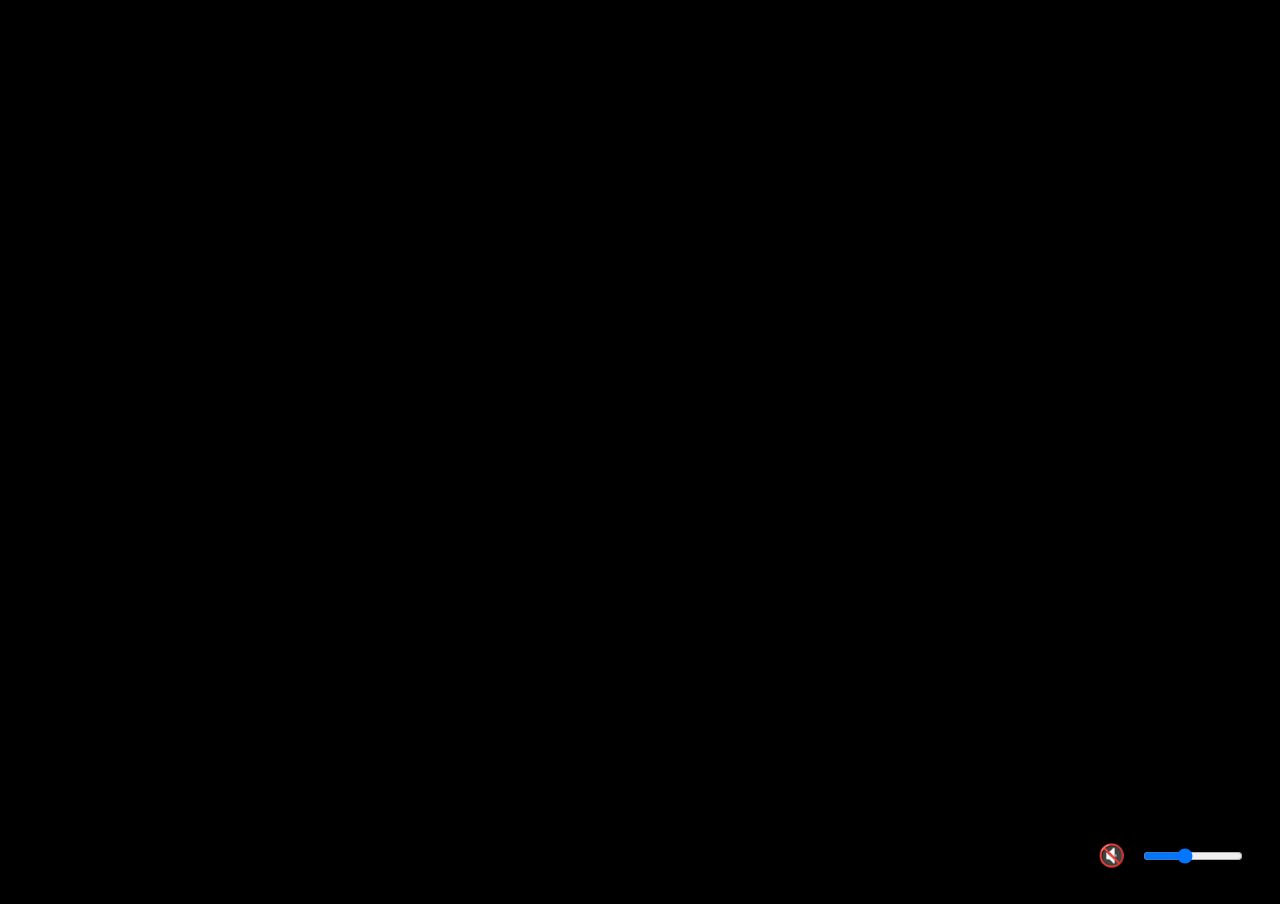
==== index.html @ 4dc19e18 "musica ejecutada automaticamente" ====
<!DOCTYPE html>
<html lang="es">
<head>
    <meta charset="UTF-8">
    <meta name="viewport" content="width=device-width, initial-scale=1.0">

    <title>Recorrido Virtual</title>

    <link rel="stylesheet" href="css/estilos.css">
</head>

<body>

    <main class="recorrido">

        <iframe
            src="https://my.matterport.com/show/?m=p3ZYaTnMP9m&qs=1"
            allow="fullscreen; autoplay"
            allowfullscreen>
        </iframe>

        <div class="audio-control">

            <button id="btnAudio">
                🔇
            </button>

            <input
                type="range"
                id="volumen"
                min="0"
                max="1"
                step="0.01"
                value="0.4"
            >

        </div>

    </main>

    <audio id="musica" loop>
        <source src="audio/musica-ambiente.mp3" type="audio/mpeg">
    </audio>

    <script>

        const musica = document.getElementById("musica");
        const btnAudio = document.getElementById("btnAudio");
        const volumen = document.getElementById("volumen");

        musica.volume = 0.4;
        musica.play();

        btnAudio.addEventListener("click", () => {

            if (musica.paused) {

                musica.play();

                btnAudio.textContent = "🔊";

            } else {

                musica.pause();

                btnAudio.textContent = "🔇";

            }

        });

        volumen.addEventListener("input", () => {

            musica.volume = volumen.value;

            if (musica.volume === 0) {
                btnAudio.textContent = "🔇";
            } else {
                btnAudio.textContent = "🔊";
            }

        });

    </script>

</body>
</html>
---- css/estilos.css ----
* {
    box-sizing: border-box;
}

html,
body {
    margin: 0;
    width: 100%;
    height: 100%;
}

body {
    font-family: Arial, sans-serif;
    background: #000;
}

.recorrido {
    position: relative;
    width: 100%;
    height: 100vh;
}

iframe {
    width: 100%;
    height: 100%;
    border: none;
}

.audio-control {
    position: absolute;
    right: 20px;
    bottom: 20px;

    display: flex;
    align-items: center;
    gap: 10px;

    padding: 10px 15px;

    background: rgba(0, 0, 0, 0.75);
    border-radius: 30px;
}

.audio-control button {
    border: none;
    background: transparent;

    color: white;
    font-size: 22px;

    cursor: pointer;
}

.audio-control input {
    width: 100px;
}
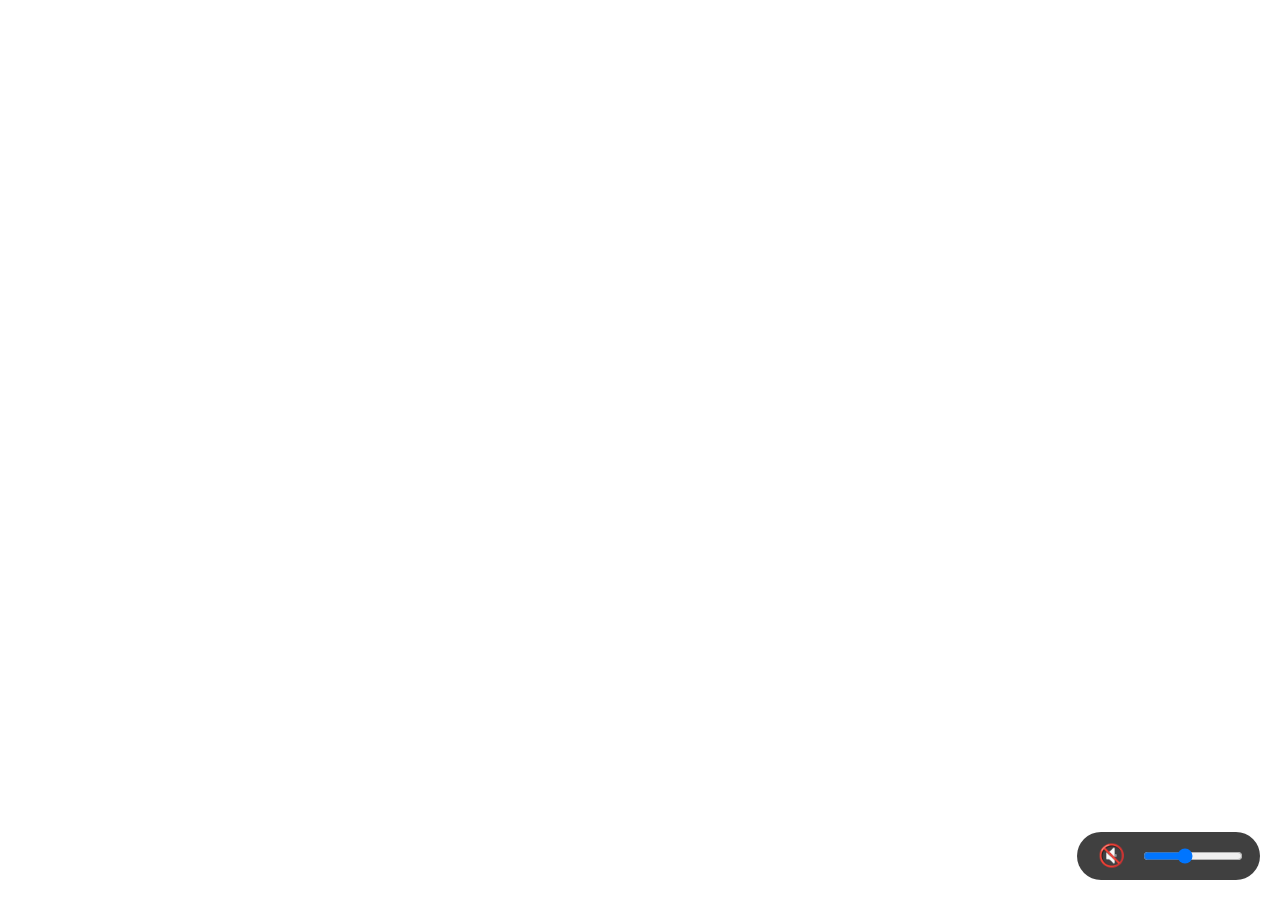
==== commit d3e0fc82: "estilo responsive" ====
--- a/index.html
+++ b/index.html
@@ -1,5 +1,6 @@
 <!DOCTYPE html>
 <html lang="es">
+
 <head>
     <meta charset="UTF-8">
     <meta name="viewport" content="width=device-width, initial-scale=1.0">
@@ -13,9 +14,7 @@
 
     <main class="recorrido">
 
-        <iframe
-            src="https://my.matterport.com/show/?m=p3ZYaTnMP9m&qs=1"
-            allow="fullscreen; autoplay"
+        <iframe src="https://my.matterport.com/show/?m=p3ZYaTnMP9m&qs=1&play=1" allow="fullscreen; autoplay"
             allowfullscreen>
         </iframe>
 
@@ -25,14 +24,7 @@
                 🔇
             </button>
 
-            <input
-                type="range"
-                id="volumen"
-                min="0"
-                max="1"
-                step="0.01"
-                value="0.4"
-            >
+            <input type="range" id="volumen" min="0" max="1" step="0.01" value="0.4">
 
         </div>
 
@@ -49,7 +41,7 @@
         const volumen = document.getElementById("volumen");
 
         musica.volume = 0.4;
-        musica.play();
+        //musica.play();
 
         btnAudio.addEventListener("click", () => {
 
@@ -84,4 +76,5 @@
     </script>
 
 </body>
+
 </html>
--- a/css/estilos.css
+++ b/css/estilos.css
@@ -5,22 +5,21 @@
 html,
 body {
     margin: 0;
+    padding: 0;
     width: 100%;
-    height: 100%;
-}
-
-body {
-    font-family: Arial, sans-serif;
-    background: #000;
+    min-height: 100%;
 }
 
 .recorrido {
     position: relative;
     width: 100%;
     height: 100vh;
+    height: 100dvh;
+    overflow: hidden;
 }
 
-iframe {
+.recorrido iframe {
+    display: block;
     width: 100%;
     height: 100%;
     border: none;
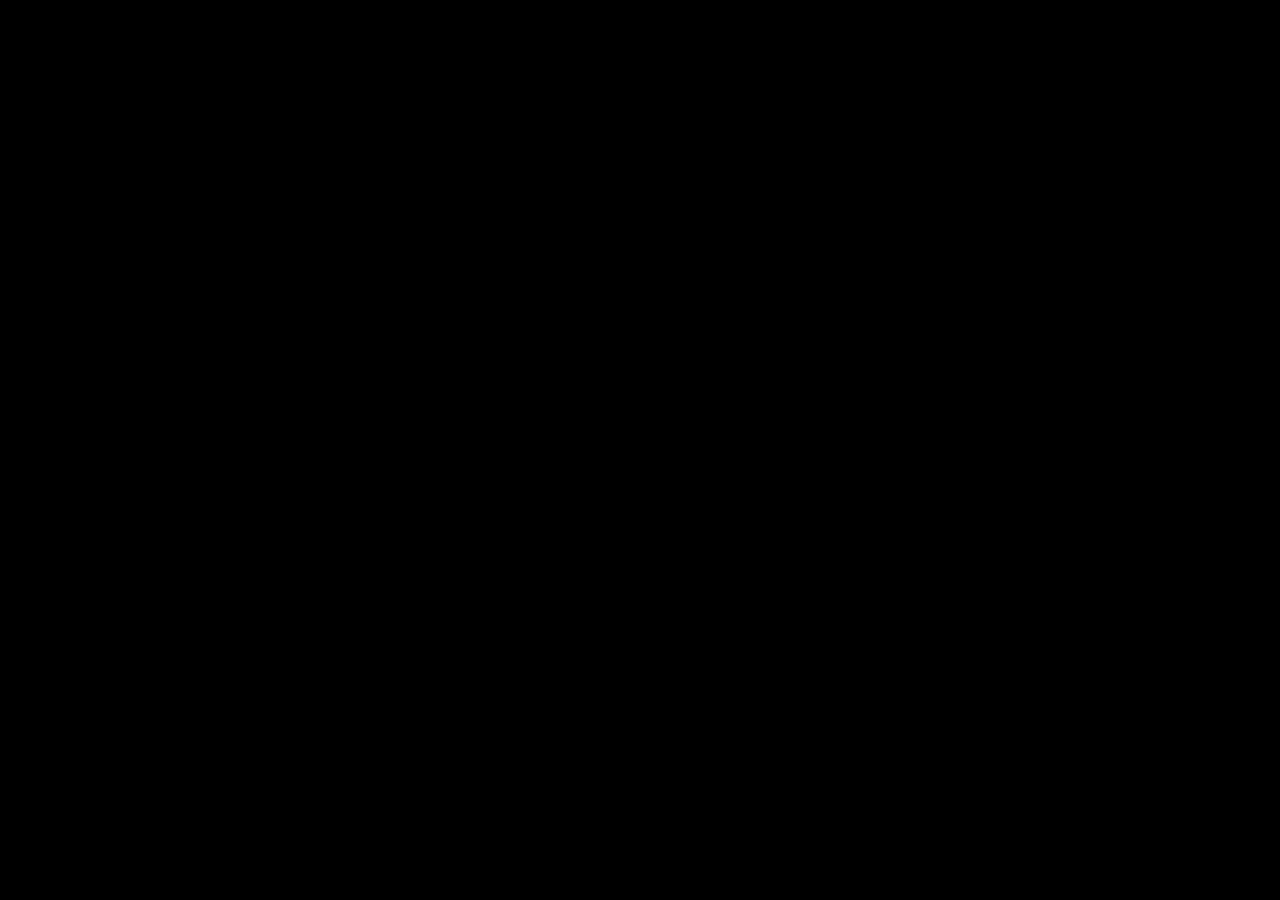
==== commit d9418076: "agregar video introductorio." ====
--- a/index.html
+++ b/index.html
@@ -4,77 +4,43 @@
 <head>
     <meta charset="UTF-8">
     <meta name="viewport" content="width=device-width, initial-scale=1.0">
+    <title>Recorrido Virtual</title>
+    <link rel="stylesheet" href="css/estilos.css"> <!-- Matterport Embed SDK -->
 
-    <title>Recorrido Virtual</title>
-
-    <link rel="stylesheet" href="css/estilos.css">
 </head>
 
 <body>
+    <main class="recorrido">
+        <iframe id="showcase-iframe" allow="fullscreen; autoplay; xr-spatial-tracking" allowfullscreen> </iframe>
 
-    <main class="recorrido">
+        <!-- Video de introducción -->
+        <div id="intro" class="intro">
 
-        <iframe src="https://my.matterport.com/show/?m=p3ZYaTnMP9m&qs=1&play=1" allow="fullscreen; autoplay"
-            allowfullscreen>
-        </iframe>
+            <video id="videoIntro" playsinline autoplay muted>
 
-        <div class="audio-control">
+                <source src="video/sala marina horizontal.mp4" type="video/mp4">
 
-            <button id="btnAudio">
-                🔇
+            </video>
+
+
+            <!-- Botón para continuar -->
+            <button id="btnIniciar" class="btn-iniciar">
+                ▶ Iniciar recorrido
             </button>
-
-            <input type="range" id="volumen" min="0" max="1" step="0.01" value="0.4">
 
         </div>
 
+
+        <div class="audio-control">
+            <button id="btnAudio"> 🔇 </button>
+            <input type="range" id="volumen" min="0" max="1" step="0.01" value="0.4">
+        </div>
     </main>
-
     <audio id="musica" loop>
         <source src="audio/musica-ambiente.mp3" type="audio/mpeg">
     </audio>
 
-    <script>
-
-        const musica = document.getElementById("musica");
-        const btnAudio = document.getElementById("btnAudio");
-        const volumen = document.getElementById("volumen");
-
-        musica.volume = 0.4;
-        //musica.play();
-
-        btnAudio.addEventListener("click", () => {
-
-            if (musica.paused) {
-
-                musica.play();
-
-                btnAudio.textContent = "🔊";
-
-            } else {
-
-                musica.pause();
-
-                btnAudio.textContent = "🔇";
-
-            }
-
-        });
-
-        volumen.addEventListener("input", () => {
-
-            musica.volume = volumen.value;
-
-            if (musica.volume === 0) {
-                btnAudio.textContent = "🔇";
-            } else {
-                btnAudio.textContent = "🔊";
-            }
-
-        });
-
-    </script>
-
+    <script src="js/app.js"></script>
 </body>
 
 </html>
--- a/css/estilos.css
+++ b/css/estilos.css
@@ -52,4 +52,58 @@
 
 .audio-control input {
     width: 100px;
+}
+
+.intro {
+    position: absolute;
+    inset: 0;
+    z-index: 10;
+
+    width: 100%;
+    height: 100%;
+
+    background: #000;
+
+    display: flex;
+    align-items: center;
+    justify-content: center;
+}
+
+.intro video {
+    width: 100%;
+    height: 100%;
+
+    object-fit: cover;
+}
+
+.btn-iniciar {
+    position: absolute;
+
+    bottom: 40px;
+    left: 50%;
+
+    transform: translateX(-50%);
+
+    padding: 14px 28px;
+
+    border: none;
+    border-radius: 8px;
+
+    background: white;
+    color: #111;
+
+    font-size: 16px;
+    font-weight: bold;
+
+    cursor: pointer;
+
+    display: none;
+}
+
+.btn-iniciar:hover {
+    transform: translateX(-50%) scale(1.05);
+}
+
+.intro.oculto {
+    display: none;
 }
